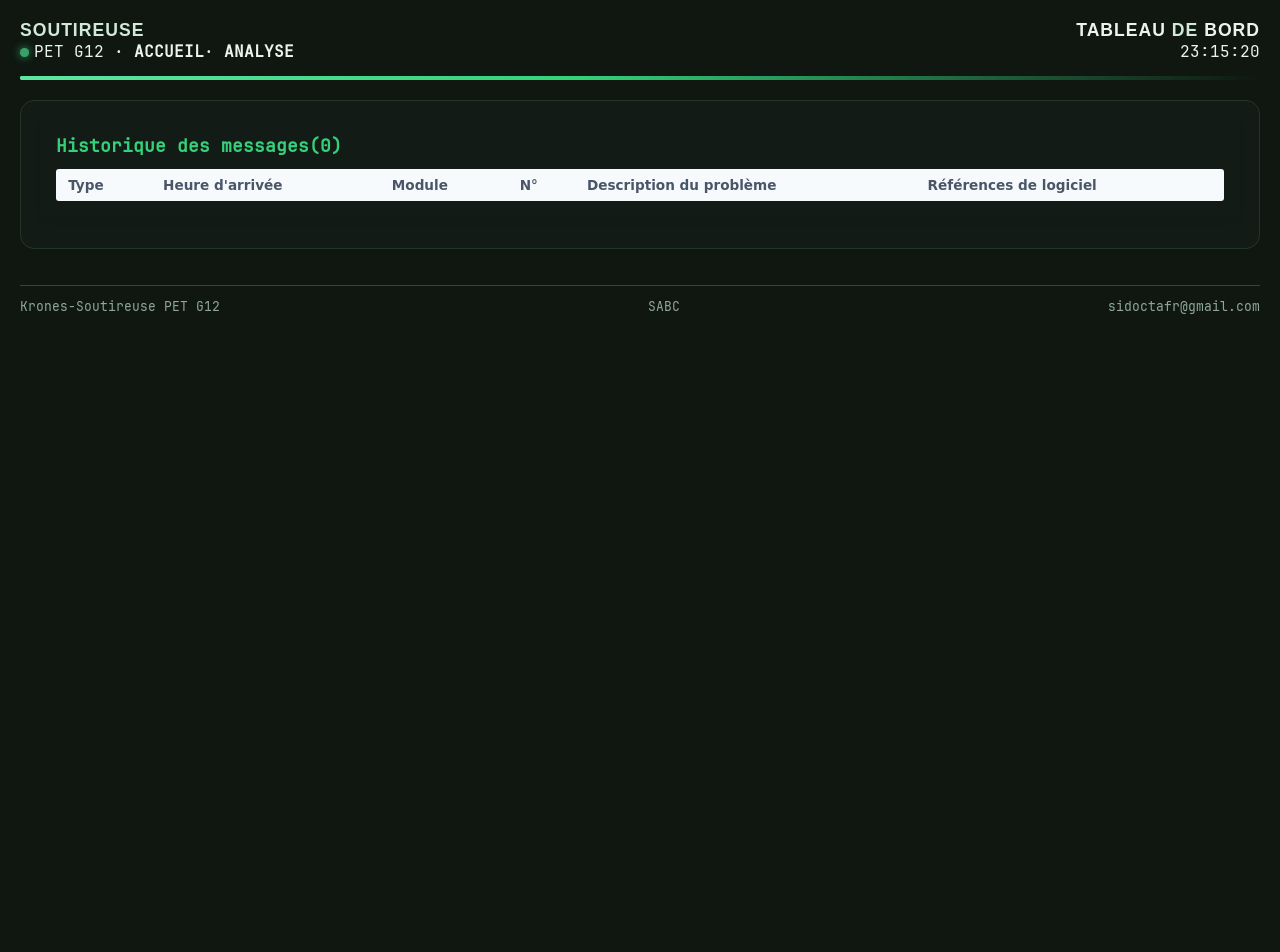
==== Historique.html @ 8ae0e4ae "pre last" ====
<!DOCTYPE html>
<html lang="en">

<head>
  <meta charset="UTF-8">
  <meta name="viewport" content="width=device-width, initial-scale=1.0">
  <title>Petro-Data Analysis App</title>
  <!-- Lien vers le manifest PWA -->
  <link rel="manifest" href="manifest.json">
  <meta name="theme-color" content="#121b15">
  <link rel="stylesheet" href="index.css">
  <script src="xlsx.full.min.js"></script>
  <script src="dexie.js"></script>
  <script src="chart.umd.js"></script>
</head>

<body>
  <!-- Écran de splash / transition -->
  <div id="app-splash">
    <div class="splash-content">
      <img src="Logo-arrondi.png" alt="Logo" class="splash-logo">
      <div class="splash-loader"></div>
    </div>
  </div>

  <header>
    <div style="display: grid;  grid-template-columns: repeat(2, 1fr);">
      <span style="text-align: left;" class="accentuation titre">SOUTIREUSE</span>
      <span style="text-align: right;" class="titre">Tableau <span class="accentuation titre">de</span> bord</span>
    </div>

    <div class="header-subtitle" style="display: grid; grid-template-columns: repeat(2, 1fr);">
      <!-- Le point vert clignotant + le texte -->
      <div style="text-align: left; display: flex; align-items: center; gap: 5px;">
        <span class="dot-vert" style="margin-top: 1.5px;"></span>
        <span class="status-text">PET G12 · <a href="index.html" class="lien-page-suivante">ACCUEIL</a>· <a
            href="index_graphes.html" class="lien-page-suivante">ANALYSE</a></span>
      </div>

      <!-- L'heure dynamique -->
      <div class="horloge" id="horloge-live" style="text-align: right;">00:00:00</div>
    </div>
  </header>

  <div class="barre"></div>

  <main>
    <div class="boite boite-d">
      <div class="bloc-messages-actifs">
        <h2>Historique des messages(<span id="compteur">0</span>)</h2>
        <div class="table-responsive">
          <table class="tableau-krones">
            <thead>
              <tr>
                <th style="border-top-left-radius: 3px; border-bottom-left-radius: 3px">Type</th>
                <th>Heure d'arrivée</th>
                <th>Module</th>
                <th>N°</th>
                <th>Description du problème</th>
                <th style="border-top-right-radius: 3px; border-bottom-right-radius: 3px">Références de logiciel</th>
              </tr>
            </thead>
            <tbody id="tbody-historiquemessages">
              <tr>
                <td colspan="6" class="texte-vide">Aucun fichier chargé ou aucun message actif.</td>
              </tr>
            </tbody>
          </table>
        </div>
      </div>
    </div>
  </main>
  <br>
  <br>

  <footer>
    <div class="footer">
      <span>Krones-Soutireuse PET G12</span>
      <span>SABC</span>
      <span>sidoctafr@gmail.com</span>
    </div>
  </footer>

  <script src="index.js"></script>
  <script src="Historique.js"></script>
</body>

</html>
---- index.css ----
/* Importation des polices en local */
 @font-face {
   font-family: 'JetBrains Mono';
   src: url('fonts/webfonts/JetBrainsMono-Regular.woff2') format('woff2');
   font-weight: 400;
   font-style: normal;
   font-display: swap;
 }

 @font-face {
   font-family: 'Rajdhani';
   src: url('Rajdhani/Rajdhani-Regular.ttf') format('truetype');
   font-weight: 400;
   font-style: normal;
   font-display: swap;
 }

 /* 2. Déclaration de Rajdhani Bold (pour les grands titres) */
 @font-face {
   font-family: 'Rajdhani';
   src: url('Rajdhani/Rajdhani-Bold.ttf') format('truetype');
   font-weight: 700;
   font-style: normal;
   font-display: swap;
 }
 /* Déclaration de tous les éléments à utiliser dans l'application */
 :root {
   --bg-color: #0F1710;
   --coleur-daccentuation: #D1E9DA;
   --bg-carte: #121b15;
   --bordure-carte: #233625;
   --card-border: rgba(120, 232, 168, 0.20);
   --couleur-barre: #5EE6A0;
   --couleur-barre-gras: #34d17a;
   --icone-bg: #e7ece9;
   --icone-text: #10150f;
   --bordure: 14px;
   --text: #eef2ef;
   --police: 'JetBrains Mono', ui-monospace, 'SFMono-Regular', 'Cascadia Code',
     Consolas, 'Courier New', monospace;
 }
/* Container de l'écran de chargement */
#app-splash {
  position: fixed;
  top: 0;
  left: 0;
  width: 100vw;
  height: 100vh;
  background-color: var(--bg-color, #0F1710);
  display: flex;
  justify-content: center;
  align-items: center;
  z-index: 99999;
  opacity: 1;
  transition: opacity 0.5s ease-out, visibility 0.5s;
}

/* Animation douce sur le logo (effet de respiration) */
.splash-logo {
  width: 90px;
  height: 90px;
  animation: pulse 1.8s infinite ease-in-out;
}

/* Spinner discret aux couleurs de votre thème */
.splash-loader {
  margin: 20px auto 0;
  width: 28px;
  height: 28px;
  border: 3px solid var(--bordure-carte, #233625);
  border-top: 3px solid var(--couleur-barre, #5EE6A0);
  border-radius: 50%;
  animation: spin 0.8s linear infinite;
}

/* Masquage de l'écran */
#app-splash.hidden {
  opacity: 0;
  visibility: hidden;
  pointer-events: none;
}

/* Animations */
@keyframes pulse {
  0%, 100% { transform: scale(1); opacity: 0.9; }
  50% { transform: scale(1.08); opacity: 1; }
}

@keyframes spin {
  0% { transform: rotate(0deg); }
  100% { transform: rotate(360deg); }
}

.lien-page-suivante{
  color: inherit;
  text-decoration: none;
  font-weight: bold;
  font-style: inherit;
}
/*  */
 body {
   background: var(--bg-color);
   color: var(--text);
   margin: 0;
   padding: 20px;
   min-height: 100vh;
   padding-bottom: 2rem;
 }

 .titre {
   font-size: 1.1rem;
   font-family: 'Arial Narrow', sans-serif !important;
   font-weight: 700;
   text-transform: uppercase;
   letter-spacing: 1px;
 }

 .accentuation {
   color: var(--coleur-daccentuation);
 }

 .header-subtitle {
   font-family: var(--police);
 }

 .dot-vert {
   width: 8.5px;
   height: 8.5px;
   background-color: #38a169;
   border-radius: 50%;
   display: inline-block;
   box-shadow: 0 0 8px #38a169;
   animation: clignoter 1.8s infinite ease-in-out;
 }

 /* Animation de clignotement*/
 @keyframes clignoter {
   0% {
     opacity: 1;
   }
   50% {
     opacity: 0.3;
   }
   100% {
     opacity: 1;
   }
 }

 .blocA {
   color: var(--couleur-barre-gras);
   font-size: 1.04rem;

   font-family: 'JetBrains Mono', monospace;
 }

 .texte-blocA {
   font-family: 'JetBrains Mono', monospace;
   font-style: italic;
   font-weight: 400;
   font-size: 16px;
   word-spacing: 1px;
   letter-spacing: 0.5px;
 }
.sub {
  cursor: pointer;
}
.sub-grid{
    font-size: 0.9rem;
    margin-left: 8px;
    margin-top: 8px;
    font-weight: bold;
}
details summary {
  /* Masque les flèches sur tous les navigateurs */
  list-style: none;
}

details summary::-webkit-details-marker {
  display: none;
}
.sub summary {
  color: var(--coleur-daccentuation);
}
 .barre {
   margin: 12px 0 20px 0;
   height: 3.5px;
   margin-top: .9rem;
   border-radius: 1.4px;
   background: linear-gradient(90deg, var(--couleur-barre) 0%, var(--couleur-barre-gras) 45%, transparent 100%);
 }

 .icone {
   display: inline-flex;
   align-items: center;
   justify-content: center;
   width: 24px;
   height: 24px;
   border-radius: 50%;
   background: var(--icone-bg);
   color: var(--icone-text);
   font-family: monospace;
   font-weight: bold;
   font-style: italic;
   font-size: 14px;
   user-select: none;
 }

 /* Organisation de l'intérieur dess boites */

 .liste-blocA {
   list-style-type: none;
   margin: auto;
   font-weight: 390;
   font-family: 'JetBrains Mono';
   word-spacing: 1px;
   letter-spacing: 0.3px;
   color: var(--coleur-daccentuation);
 }

 .liste-blocA span {
   color: white;
   font-weight: 350;
 }

 .boite-c .bloc1 {
   align-items: center;
   justify-content: center;
   display: grid;
 }

 .bloc2 {
   display: flex;
   justify-content: center;
   align-items: center;
   gap: 10px;
 }

 .boite-c {
   word-spacing: 3px;
   letter-spacing: 3px;
   display: flex;
   flex-direction: column;
   /* Empile les divs internes verticalement */
   justify-content: center;
   /* Centre l'ensemble verticalement */
   align-items: center;
   /* Centre l'ensemble horizontalement */
   font-family: 'Courier New';
   text-transform: uppercase;
   font-weight: 500;
   font-size: 1.4rem;
 }

 #btnMAJ {
   display: inline-flex;
   align-items: center;
   border: none;
   border-radius: 6px;
   cursor: pointer;
   font-size: 1.1rem;
   background-color: #0f7d58;
   font-weight: 500;
   transition:
     background-color 0.2s ease,
     transform 0.15s ease,
     box-shadow 0.2s ease;
   will-change: transform;
   /* Optimise le rendu matériel */
   user-select: none;
 }

 #btnMAJ:hover {
   background-color: var(--couleur-barre);
   /* Couleur légèrement plus sombre */
   transform: translateY(-2px);
   /* Léger soulèvement (2px) */
   box-shadow: 0 4px 12px rgb(35, 40, 35);
   /* Ombre portée douce */
 }

 #btnMAJ:active {
   transform: translateY(0);
   /* Le bouton redescend à l'appui */
   box-shadow: 0 2px 4px rgba(0, 0, 0, 0.1);
 }

 .footer {
   display: flex;
   justify-content: space-between;
   flex-wrap: wrap;
   font-family: 'JetBrains Mono';
   /* passe à la ligne si l'écran est trop étroit */
   gap: 8px;
   border-top: 1px solid #2f4a3a;
   padding-top: 12px;
   font-size: 13px;
   color: #8fa79a;
 }




 /* Configuration des boites */
 .grille-bento {
   max-width: 900px;
   margin: 0 auto;
 }

 /* Style commun pour toutes les boîtes */
 .boite {
   padding: 15px;
   min-height: 100px;
   font-weight: bold;
   background: var(--bg-carte);
   border: 1.2px solid var(--bordure-carte);
   border-radius: var(--bordure);
   color: var(--text);
   padding: 1.1rem 1.2rem 1.3rem;
 }

 /* 2Configuration pour grands écrans (Desktop / Tablette paysage) */
 .section-bento {
   display: grid;
   grid-template-columns: 1fr 1fr;
   grid-template-rows: auto;
   gap: 15px;
   margin-bottom: 15px;
 }

 /* Placement précis des boîtes dans la grille */
 .boite-a {
   grid-column: 1;
   grid-row: span 2;
   min-height: 215px;
 }

 .boite-b {
   grid-column: 2;
   grid-row: 1; 
   font-family: var(--police);
   height: max-content;
 }

 .boite-c {
   grid-column: 2;
   grid-row: 2;
 }

 .boite-d {
   height: max-content;
 }



 /* Configuration pour petits écrans (Mobile / Tablette portrait) */

 @media (max-width: 900px) {

   .boite-a {
     grid-column: span 2;
     grid-row: 1;
     min-height: 100px;
   }

   .boite-b,.boite-c {
     grid-row: 2;
     grid-column: span 1;
   }

   .boite-d {
     grid-column: span 2;
     grid-row: 3;
     min-height: 120px;
   }
 }

 /* Pour tablettes et téléphones en mode paysage*/
@media screen 
  and (orientation: landscape) 
  and (pointer: coarse) 
  and (min-width: 200px) 
  and (max-width: 1020px) 
  and (max-height: 1024px){

   .boite-a {
     grid-column: span 2;
     /* Reset du placement */
     grid-row: 1;
     /* Reset de l'extension */
     min-height: 100px;
   }
   .liste-blocA li{
    font-size: clamp(0.5rem, 2cqw, 0.7rem) !important;
   }
   .boite-b,.boite-c {
     grid-row: 2;
     grid-column: span 1;
   }

   .boite-d {
     grid-column: span 2;
     grid-row: 3;
     min-height: 120px;
   }
 }

 /* Pour écrans pc */
 @media (max-width: 700px) {
   .section-bento {
     display: grid;
     grid-template-columns: 1fr 1fr;
     /* Colonne gauche large, colonne droite étroite */
     margin-bottom: 15px;
     /* Espace avant la grande boîte du bas */
   }
   .status-text{
    font-size: clamp(0.8rem, 2.5vw, 1.5rem);
  }
  
   .boite-a {
     grid-column: span 2;
     /* Reset du placement */
     grid-row: 1;
     /* Reset de l'extension */
     min-height: 100px;
   }

   .boite-b {
     grid-row: 2;
     grid-column: span 2;
   }

   .boite-c {
     grid-row: 3;
     grid-column: span 2;
     height: 100px;
   }

   .boite-d {
     grid-column: span 2;
     min-height: 120px;
   }

   .titre {
     font-size: 16px;
   }

   .saut {
     height: 5px !important;
   }

   .footer {
     font-size: 11px !important;
   }
 }
 @media (max-width: 425px){
  .legend-item{
    font-size: clamp(0.8rem, 2.5vw, 1.5rem);
  }
  .dot-vert{
    height: 8px!important;
    width: 12px !important;
  }
 }
 @media (max-width: 500px){
  .dot-vert{
    height: 8px!important;
    width: 10px !important;
  }
 }

@media (min-width: 836px) and (max-width:962px){
  .liste-blocA, summary{
    font-size: clamp(0.75rem, 2cqw, 1.0rem); 
  }
}



 /* Tableau messages actifs */
 .bloc-messages-actifs {
   border-radius: 8px;
   padding: 16px;
   margin-bottom: 10px;
   box-shadow: 0 4px 6px rgba(0, 0, 0, 0.05);
 }

 .bloc-messages-actifs h2 {
   font-family: var(--police);
   font-size: 1.1rem;
   color: var(--couleur-barre-gras);
   margin-top: 0;
   margin-bottom: 12px;
 }

 .table-responsive {
   overflow-x: auto;
   max-height: 350px;
   scrollbar-width: none;
 }

 .tableau-krones {
   width: 100%;
   border-collapse: collapse;
   font-size: 0.85rem;
   font-family: system-ui, -apple-system, sans-serif;
 }

 .tableau-krones th {
   background-color: #f7fafc;
   color: #4a5568;
   padding: 8px 12px;
   text-align: left;
   position: sticky;
   top: 0;
 }

 .tableau-krones td {
   padding: 8px 12px;
   border-bottom: 1px solid #edf2f7;
 }

 /* Couleurs selon le type d'alarme Krones */
 .badge-warning {
   background-color: #feebc8;
   color: #744210;
   padding: 2px 6px;
   border-radius: 4px;
   font-weight: bold;
 }

 .badge-note {
   background-color: #e2e8f0;
   color: #2d3748;
   padding: 2px 6px;
   border-radius: 4px;
 }

 .badge-fault {
   background-color: #fed7d7;
   color: #9b2c2c;
   padding: 2px 6px;
   border-radius: 4px;
   font-weight: bold;
 }

 .texte-vide {
   text-align: center;
   color: #a0aec0;
   font-style: italic;
 }

 /* Ajout pour garantir que le span prend bien la forme d'un badge */
 .badge-warning,
 .badge-note,
 .badge-fault {
   display: inline-block;
   font-size: 0.75rem;
   line-height: 1.2;
   text-align: center;
   white-space: nowrap;
 }

 .alarme-barre {
   display: flex;
   /* Aligne les 3 segments côte à côte */
   width: 100%;
   height: 10px;
   background-color: #edf2f7;
   /* Couleur de fond quand c'est vide */
   border-radius: 5px;
   overflow: hidden;
   /* Empêche les débordements */
 }

 /* Chaque segment individuel */
 .barre-segment {
   height: 100%;
   transition: width 0.5s ease-in-out;
   /* Animation fluide lors du changement de valeur */
 }

 .segment-defaut {
   background-color: #e53e3e;
 }

 /* Rouge */
 .segment-avertissement {
   background-color: #dd6b20;
 }

 /* Orange */
 .segment-indication {
   background-color: #718096;
 }

 .legende-defaut {
   color: #e53e3e;
   /* Rouge */
 }

 .legende-avertissement {
   color: #dd6b20;
   /* Orange */
 }

 .legend-indication {
   color: #718096;
 }
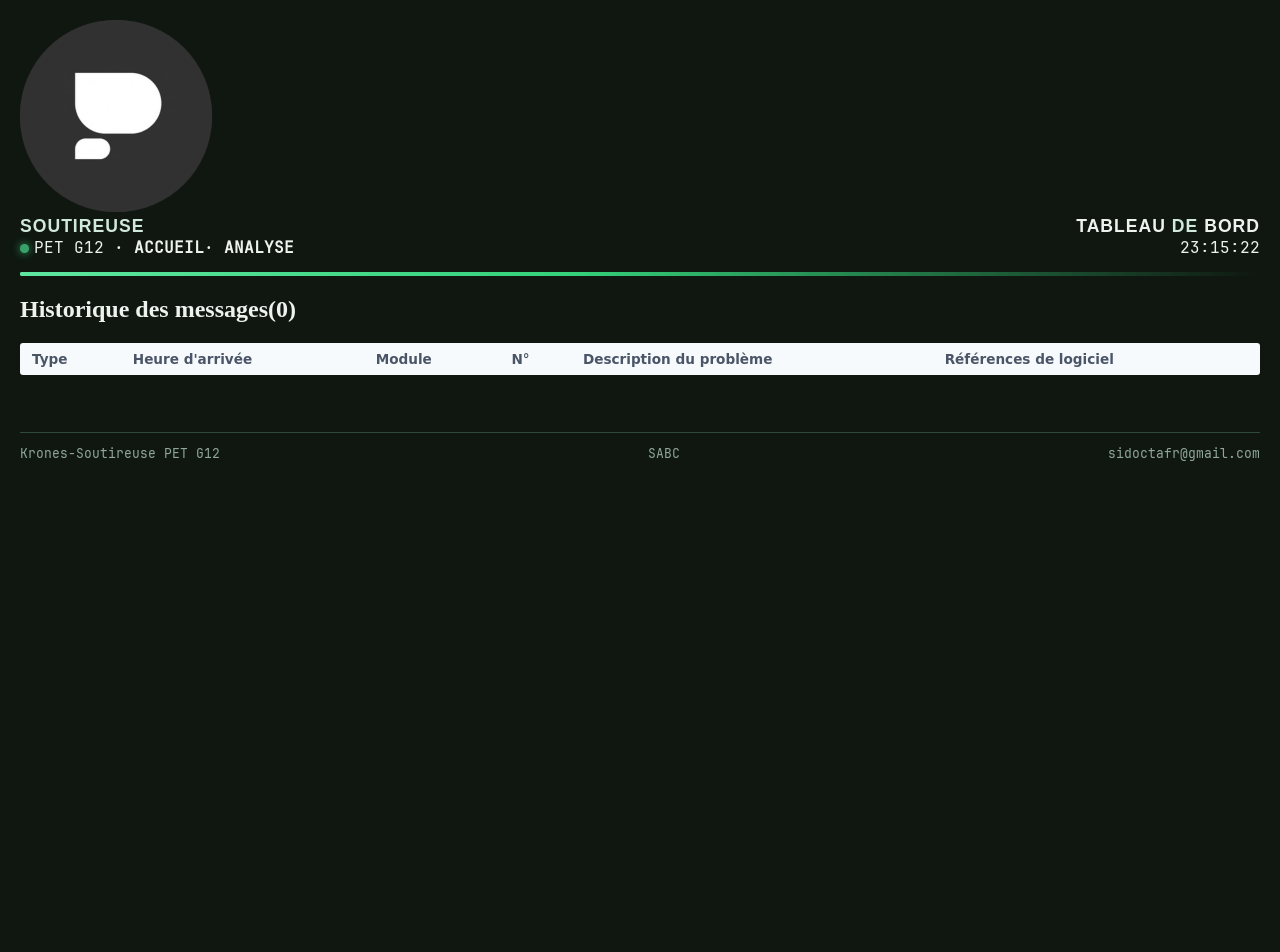
==== commit f1c9e1df: "one next" ====
--- a/Historique.html
+++ b/Historique.html
@@ -8,7 +8,7 @@
   <!-- Lien vers le manifest PWA -->
   <link rel="manifest" href="manifest.json">
   <meta name="theme-color" content="#121b15">
-  <link rel="stylesheet" href="index.css">
+  <link rel="stylesheet" href="Historique.css">
   <script src="xlsx.full.min.js"></script>
   <script src="dexie.js"></script>
   <script src="chart.umd.js"></script>
@@ -45,8 +45,8 @@
   <div class="barre"></div>
 
   <main>
-    <div class="boite boite-d">
-      <div class="bloc-messages-actifs">
+    <div class="tableau-historique">
+      <div class="design-tableau">
         <h2>Historique des messages(<span id="compteur">0</span>)</h2>
         <div class="table-responsive">
           <table class="tableau-krones">
--- a/Historique.css
+++ b/Historique.css
@@ -0,0 +1,244 @@
+
+ /* Importation des polices en local */
+ @font-face {
+   font-family: 'JetBrains Mono';
+   src: url('fonts/webfonts/JetBrainsMono-Regular.woff2') format('woff2');
+   font-weight: 400;
+   font-style: normal;
+   font-display: swap;
+ }
+
+ @font-face {
+   font-family: 'Rajdhani';
+   src: url('Rajdhani/Rajdhani-Regular.ttf') format('truetype');
+   font-weight: 400;
+   font-style: normal;
+   font-display: swap;
+ }
+
+ /* 2. Déclaration de Rajdhani Bold (pour les grands titres) */
+ @font-face {
+   font-family: 'Rajdhani';
+   src: url('Rajdhani/Rajdhani-Bold.ttf') format('truetype');
+   font-weight: 700;
+   font-style: normal;
+   font-display: swap;
+ }
+
+ /* Déclaration de tous les éléments à utiliser dans l'application */
+ :root {
+   --bg-color: #0F1710;
+   --coleur-daccentuation: #D1E9DA;
+   --bg-carte: #121b15;
+   --bordure-carte: #233625;
+   --card-border: rgba(120, 232, 168, 0.20);
+   --couleur-barre: #5EE6A0;
+   --couleur-barre-gras: #34d17a;
+   --icone-bg: #e7ece9;
+   --icone-text: #10150f;
+   --bordure: 14px;
+   --text: #eef2ef;
+   --police: 'JetBrains Mono', ui-monospace, 'SFMono-Regular', 'Cascadia Code',
+     Consolas, 'Courier New', monospace;
+ }
+
+ body {
+   background: var(--bg-color);
+   color: var(--text);
+   margin: 0;
+   padding: 20px;
+   min-height: 100vh;
+   padding-bottom: 2rem;
+ }
+.lien-page-suivante{
+  color: inherit;
+  text-decoration: none;
+  font-weight: bold;
+  font-style: inherit;
+}
+ .titre {
+   font-size: 1.1rem;
+   font-family: 'Arial Narrow', sans-serif !important;
+   font-weight: 700;
+   text-transform: uppercase;
+   letter-spacing: 1px;
+ }
+
+ .accentuation {
+   color: var(--coleur-daccentuation);
+ }
+
+ .header-subtitle {
+   font-family: var(--police);
+ }
+
+ .dot-vert {
+   width: 8.5px;
+   height: 8.5px;
+   background-color: #38a169;
+   border-radius: 50%;
+   display: inline-block;
+   box-shadow: 0 0 8px #38a169;
+   animation: clignoter 1.8s infinite ease-in-out;
+ }
+
+ /* Animation de clignotement*/
+ @keyframes clignoter {
+   0% {
+     opacity: 1;
+   }
+   50% {
+     opacity: 0.3;
+   }
+   100% {
+     opacity: 1;
+   }
+ }
+
+ .barre {
+   margin: 12px 0 20px 0;
+   height: 3.5px;
+   margin-top: .9rem;
+   border-radius: 1.4px;
+   background: linear-gradient(90deg, var(--couleur-barre) 0%, var(--couleur-barre-gras) 45%, transparent 100%);
+ }
+
+ .tableau-historique { 
+   min-height: 100px;
+   font-weight: bold;
+   color: var(--text);
+ }
+ 
+
+ /* Tableau messages actifs */
+ .bloc-messages-actifs {
+   border-radius: 8px;
+   padding: 16px;
+   margin-bottom: 10px;
+   box-shadow: 0 4px 6px rgba(0, 0, 0, 0.05);
+ }
+
+ .bloc-messages-actifs h2 {
+   font-family: var(--police);
+   font-size: 1.1rem;
+   color: var(--couleur-barre-gras);
+   margin-top: 0;
+   margin-bottom: 12px;
+ }
+
+ .table-responsive {
+   overflow-x: auto;
+   max-height: 350px;
+   scrollbar-width: none;
+ }
+
+ .tableau-krones {
+   width: 100%;
+   border-collapse: collapse;
+   font-size: 0.85rem;
+   font-family: system-ui, -apple-system, sans-serif;
+ }
+
+ .tableau-krones th {
+   background-color: #f7fafc;
+   color: #4a5568;
+   padding: 8px 12px;
+   text-align: left;
+   position: sticky;
+   top: 0;
+ }
+
+ .tableau-krones td {
+   padding: 8px 12px;
+   border-bottom: 1px solid #edf2f7;
+ }
+
+ 
+ .footer {
+   display: flex;
+   justify-content: space-between;
+   flex-wrap: wrap;
+   font-family: 'JetBrains Mono';
+   /* passe à la ligne si l'écran est trop étroit */
+   gap: 8px;
+   border-top: 1px solid #2f4a3a;
+   padding-top: 12px;
+   font-size: 13px;
+   color: #8fa79a;
+ }
+
+
+ /* Couleurs selon le type d'alarme Krones */
+ .badge-warning {
+   background-color: #feebc8;
+   color: #744210;
+   padding: 2px 6px;
+   border-radius: 4px;
+   font-weight: bold;
+ }
+
+ .badge-note {
+   background-color: #e2e8f0;
+   color: #2d3748;
+   padding: 2px 6px;
+   border-radius: 4px;
+ }
+
+ .badge-fault {
+   background-color: #fed7d7;
+   color: #9b2c2c;
+   padding: 2px 6px;
+   border-radius: 4px;
+   font-weight: bold;
+ }
+
+ .texte-vide {
+   text-align: center;
+   color: #a0aec0;
+   font-style: italic;
+ }
+
+ /* Ajout pour garantir que le span prend bien la forme d'un badge */
+ .badge-warning,
+ .badge-note,
+ .badge-fault {
+   display: inline-block;
+   font-size: 0.75rem;
+   line-height: 1.2;
+   text-align: center;
+   white-space: nowrap;
+ }
+
+
+ /* Pour écrans pc */
+ @media (max-width: 700px) {
+  
+   .status-text{
+    font-size: clamp(0.8rem, 2.5vw, 1.5rem);
+  }
+
+   .titre {
+     font-size: 16px;
+   }
+
+   .saut {
+     height: 5px !important;
+   }
+
+   .footer {
+     font-size: 11px !important;
+   }
+ }
+ @media (max-width: 425px){
+  .dot-vert{
+    height: 8px!important;
+    width: 12px !important;
+  }
+ }
+ @media (max-width: 500px){
+  .dot-vert{
+    height: 8px!important;
+    width: 10px !important;
+  }
+ }
+
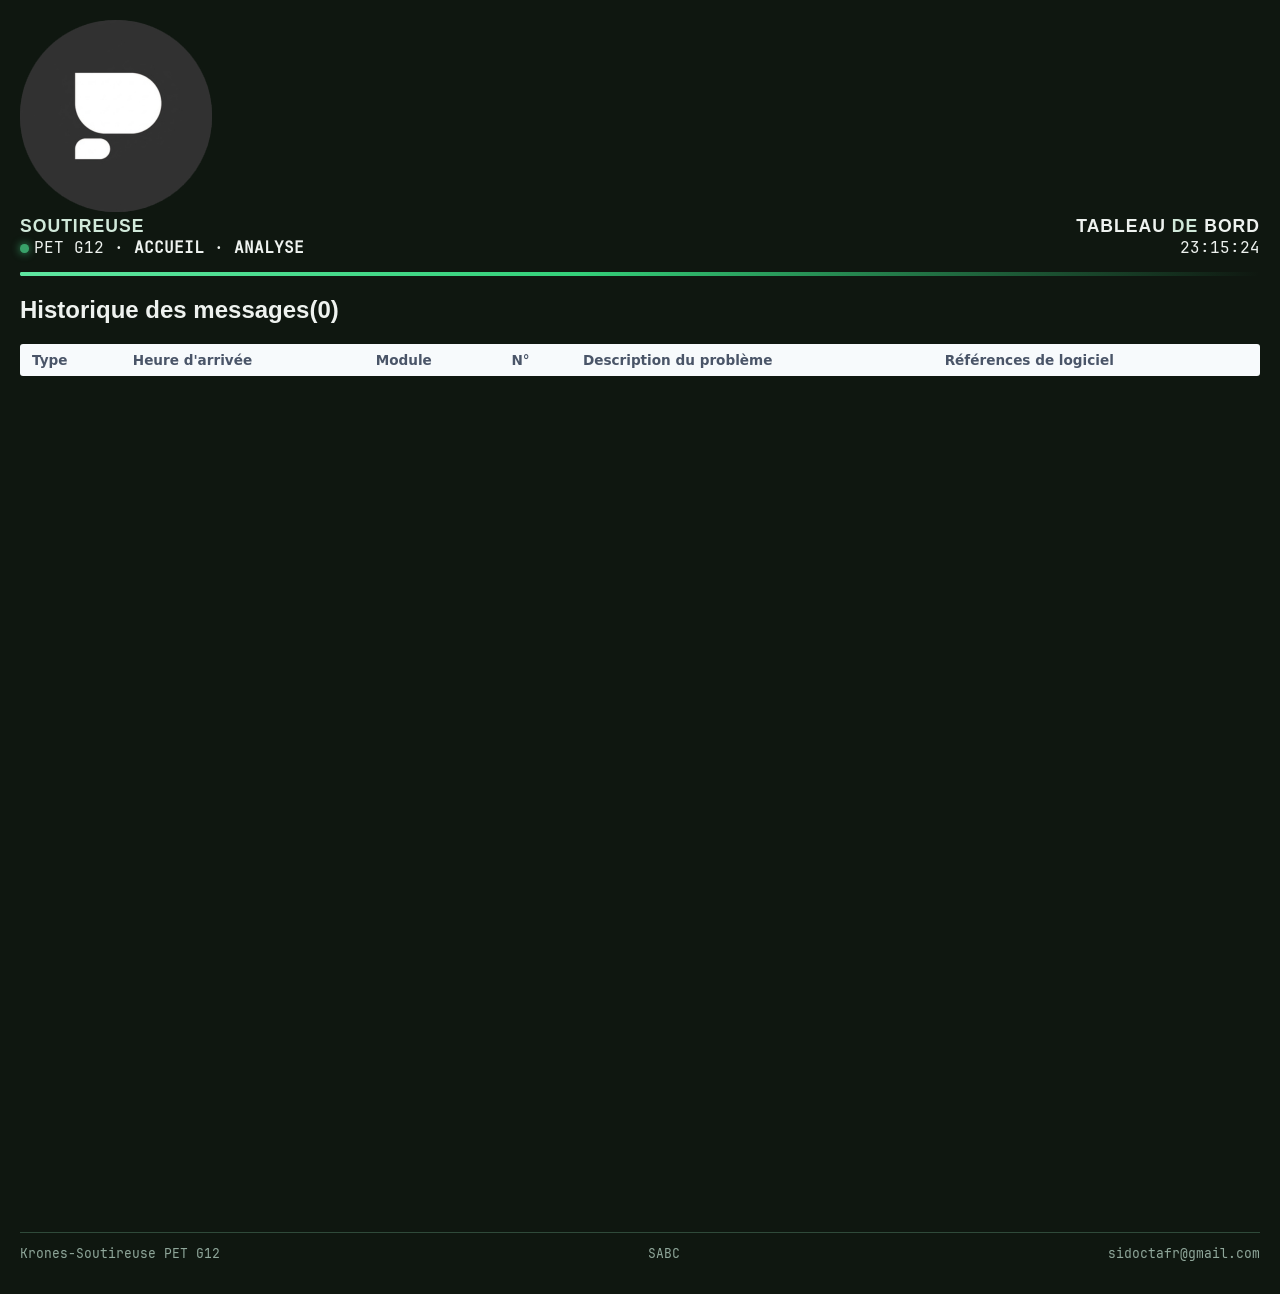
==== commit c5cc4fd2: "finish" ====
--- a/Historique.html
+++ b/Historique.html
@@ -33,7 +33,7 @@
       <!-- Le point vert clignotant + le texte -->
       <div style="text-align: left; display: flex; align-items: center; gap: 5px;">
         <span class="dot-vert" style="margin-top: 1.5px;"></span>
-        <span class="status-text">PET G12 · <a href="index.html" class="lien-page-suivante">ACCUEIL</a>· <a
+        <span class="status-text">PET G12 · <a href="index.html" class="lien-page-suivante">ACCUEIL</a> · <a
             href="index_graphes.html" class="lien-page-suivante">ANALYSE</a></span>
       </div>
 
--- a/Historique.css
+++ b/Historique.css
@@ -49,6 +49,8 @@
    padding: 20px;
    min-height: 100vh;
    padding-bottom: 2rem;
+   scrollbar-width: none;
+   overflow-x: hidden;
  }
 .lien-page-suivante{
   color: inherit;
@@ -104,7 +106,7 @@
  }
 
  .tableau-historique { 
-   min-height: 100px;
+   min-height: 100vh;
    font-weight: bold;
    color: var(--text);
  }
@@ -128,7 +130,6 @@
 
  .table-responsive {
    overflow-x: auto;
-   max-height: 350px;
    scrollbar-width: none;
  }
 
@@ -153,6 +154,10 @@
    border-bottom: 1px solid #edf2f7;
  }
 
+ h2{
+  font-family: 
+   sans-serif;
+}
  
  .footer {
    display: flex;
